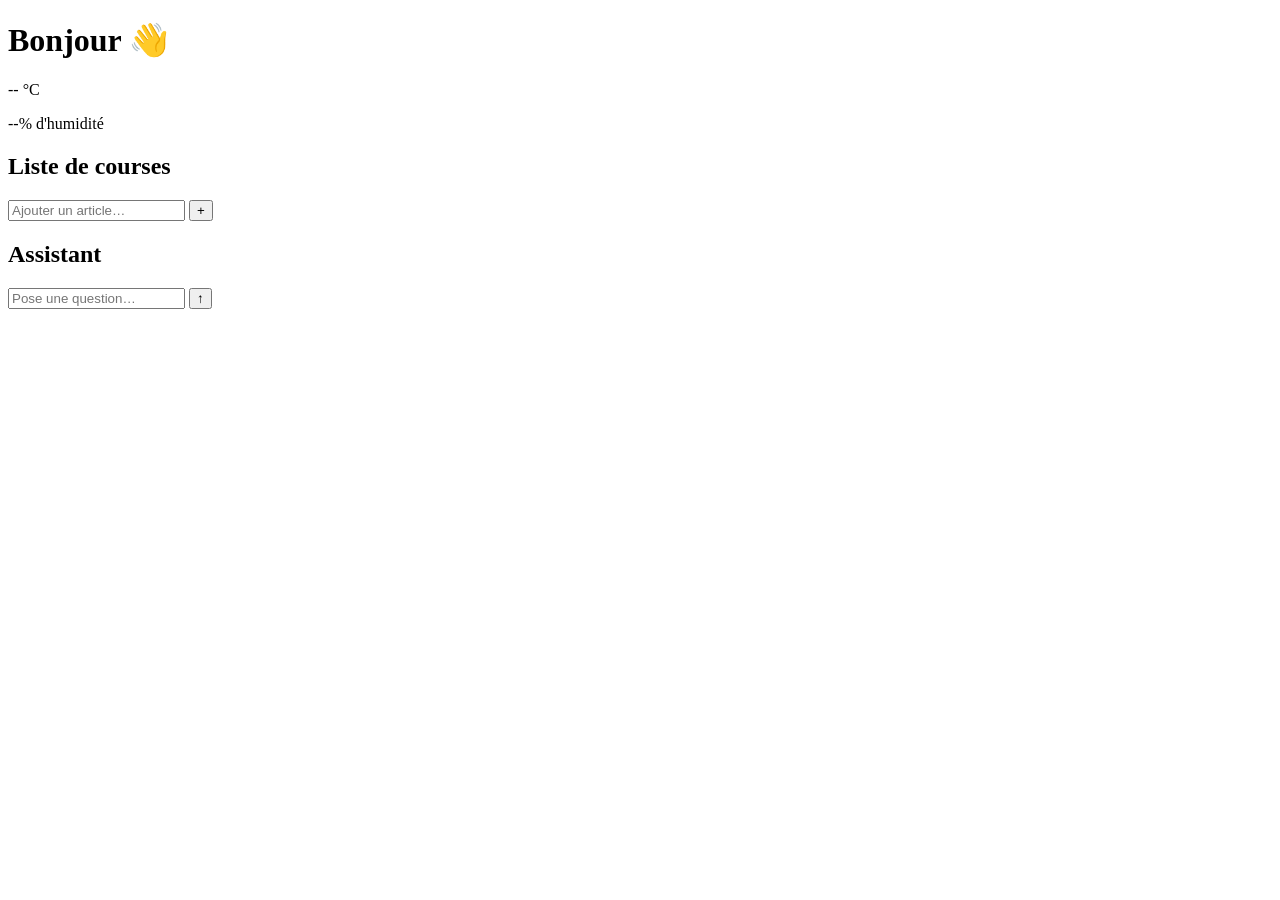
==== web/index.html @ 5cb0ec7b "Initial commit: assistant foyer (backend FastAPI + web + Mistral/Shelly)" ====
<!DOCTYPE html>
<html lang="fr">
<head>
  <meta charset="utf-8">
  <meta name="viewport" content="width=device-width, initial-scale=1, viewport-fit=cover">
  <meta name="theme-color" content="#faf7f2">
  <meta name="apple-mobile-web-app-capable" content="yes">
  <title>Foyer</title>
  <link rel="stylesheet" href="/static/style.css">
</head>
<body>
  <main class="app">
    <header class="greeting">
      <p class="date" id="date"></p>
      <h1>Bonjour&nbsp;👋</h1>
    </header>

    <section class="widgets">
      <article class="card temp-card">
        <div class="temp-main">
          <span class="temp-value" id="temp">--</span>
          <span class="temp-unit">°C</span>
        </div>
        <p class="temp-meta">
          <span id="hum">--%</span> d'humidité<span class="badge" id="temp-source"></span>
        </p>
      </article>

      <article class="card courses-card">
        <h2>Liste de courses</h2>
        <ul class="courses" id="courses"></ul>
        <form class="row-form" id="course-form">
          <input id="course-input" placeholder="Ajouter un article…" autocomplete="off">
          <button type="submit" aria-label="Ajouter">+</button>
        </form>
      </article>
    </section>

    <section class="card chat-card">
      <h2>Assistant</h2>
      <div class="chat" id="chat"></div>
      <form class="row-form" id="chat-form">
        <input id="chat-input" placeholder="Pose une question…" autocomplete="off">
        <button type="submit" aria-label="Envoyer">↑</button>
      </form>
    </section>
  </main>
  <script src="/static/app.js"></script>
</body>
</html>
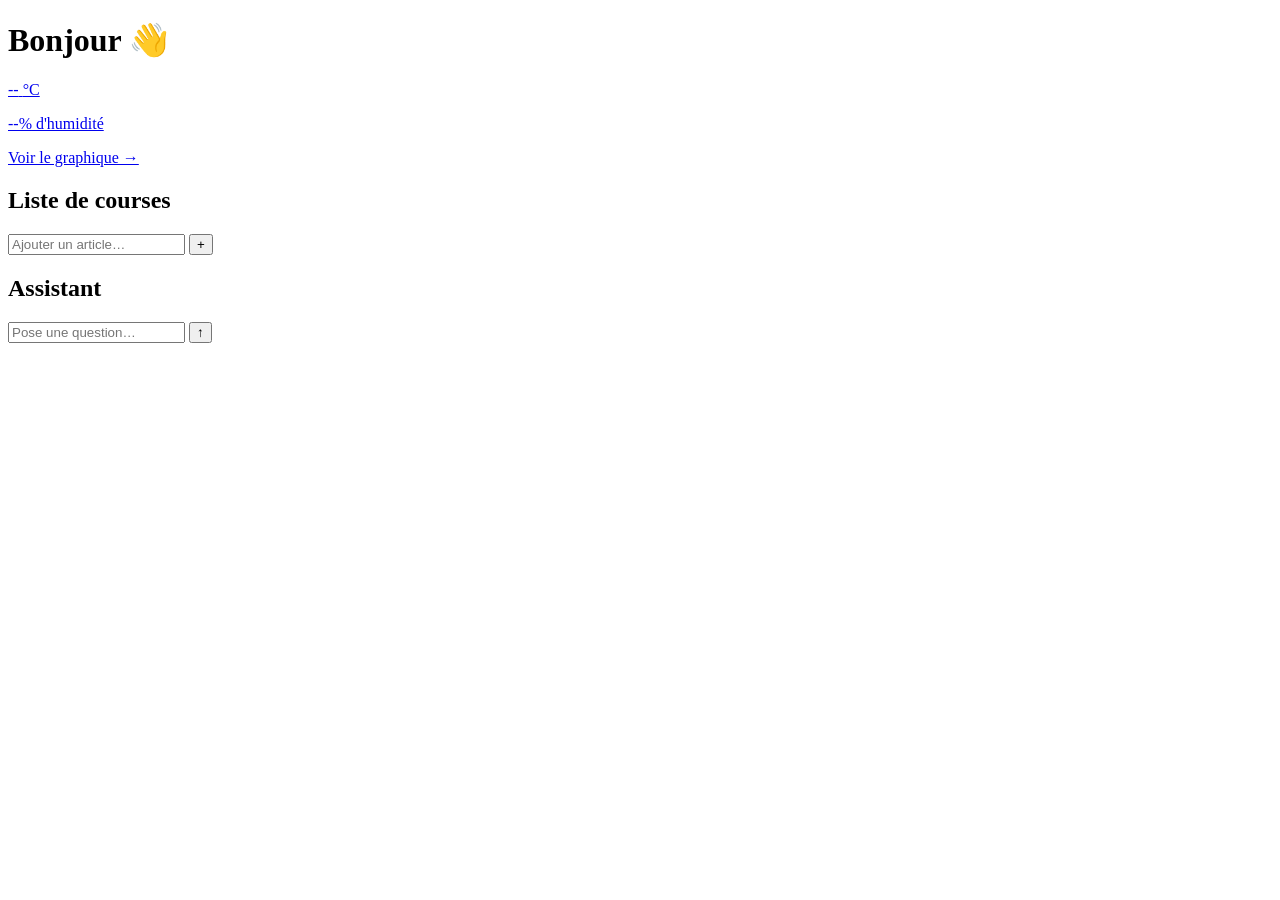
==== commit dc150f08: "Page historique: graphique température (SQLite) avec code couleur bleu/vert/jaune" ====
--- a/web/index.html
+++ b/web/index.html
@@ -16,7 +16,7 @@
     </header>
 
     <section class="widgets">
-      <article class="card temp-card">
+      <a class="card temp-card" href="/history" id="temp-link">
         <div class="temp-main">
           <span class="temp-value" id="temp">--</span>
           <span class="temp-unit">°C</span>
@@ -24,7 +24,8 @@
         <p class="temp-meta">
           <span id="hum">--%</span> d'humidité<span class="badge" id="temp-source"></span>
         </p>
-      </article>
+        <span class="temp-cta">Voir le graphique →</span>
+      </a>
 
       <article class="card courses-card">
         <h2>Liste de courses</h2>
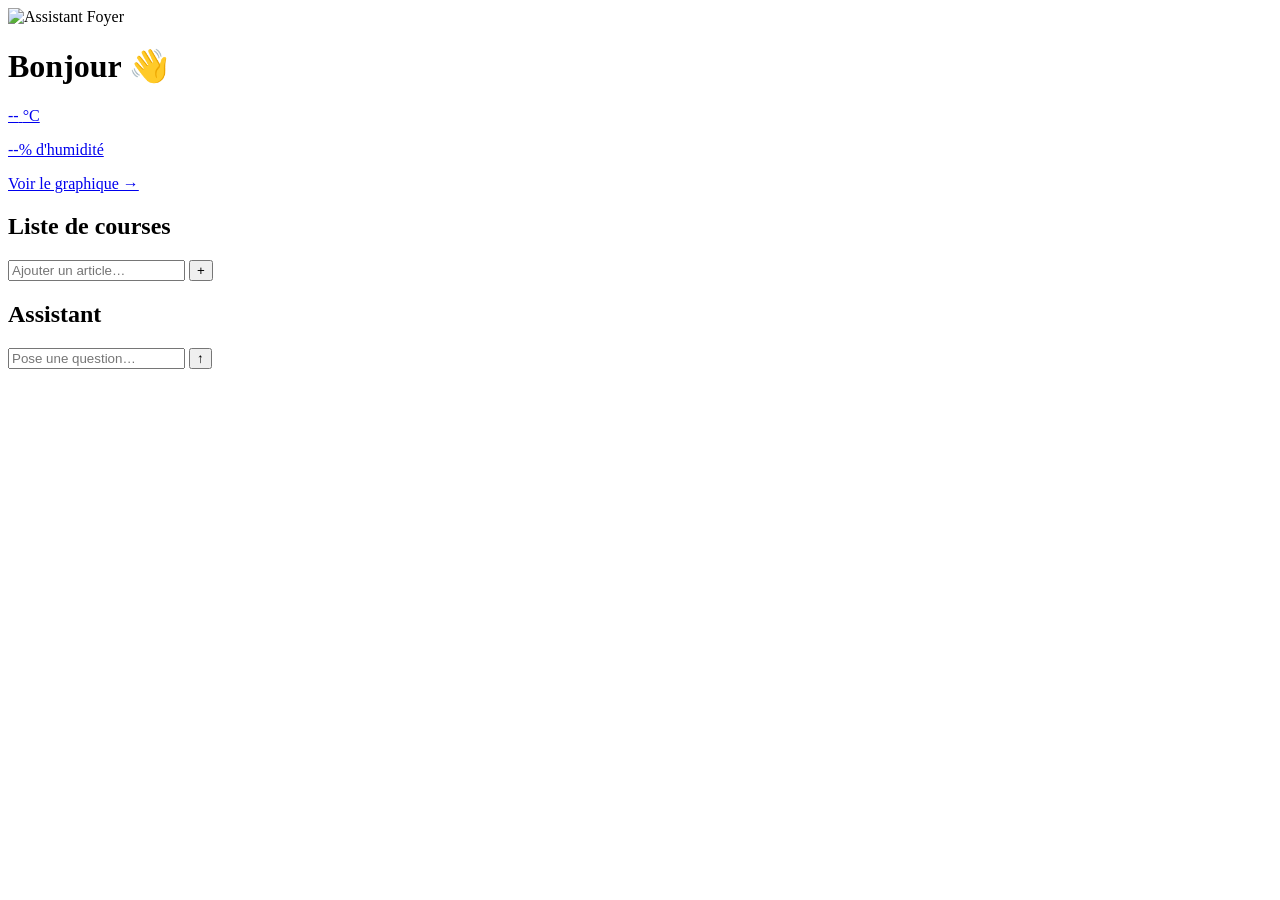
==== commit 9543bc4f: "Logo: maison en canicule (SVG) + favicon + en-tête" ====
--- a/web/index.html
+++ b/web/index.html
@@ -6,11 +6,14 @@
   <meta name="theme-color" content="#faf7f2">
   <meta name="apple-mobile-web-app-capable" content="yes">
   <title>Foyer</title>
+  <link rel="icon" href="/static/logo.svg" type="image/svg+xml">
+  <link rel="apple-touch-icon" href="/static/logo.svg">
   <link rel="stylesheet" href="/static/style.css">
 </head>
 <body>
   <main class="app">
     <header class="greeting">
+      <img class="logo" src="/static/logo.svg" alt="Assistant Foyer" width="52" height="52">
       <p class="date" id="date"></p>
       <h1>Bonjour&nbsp;👋</h1>
     </header>
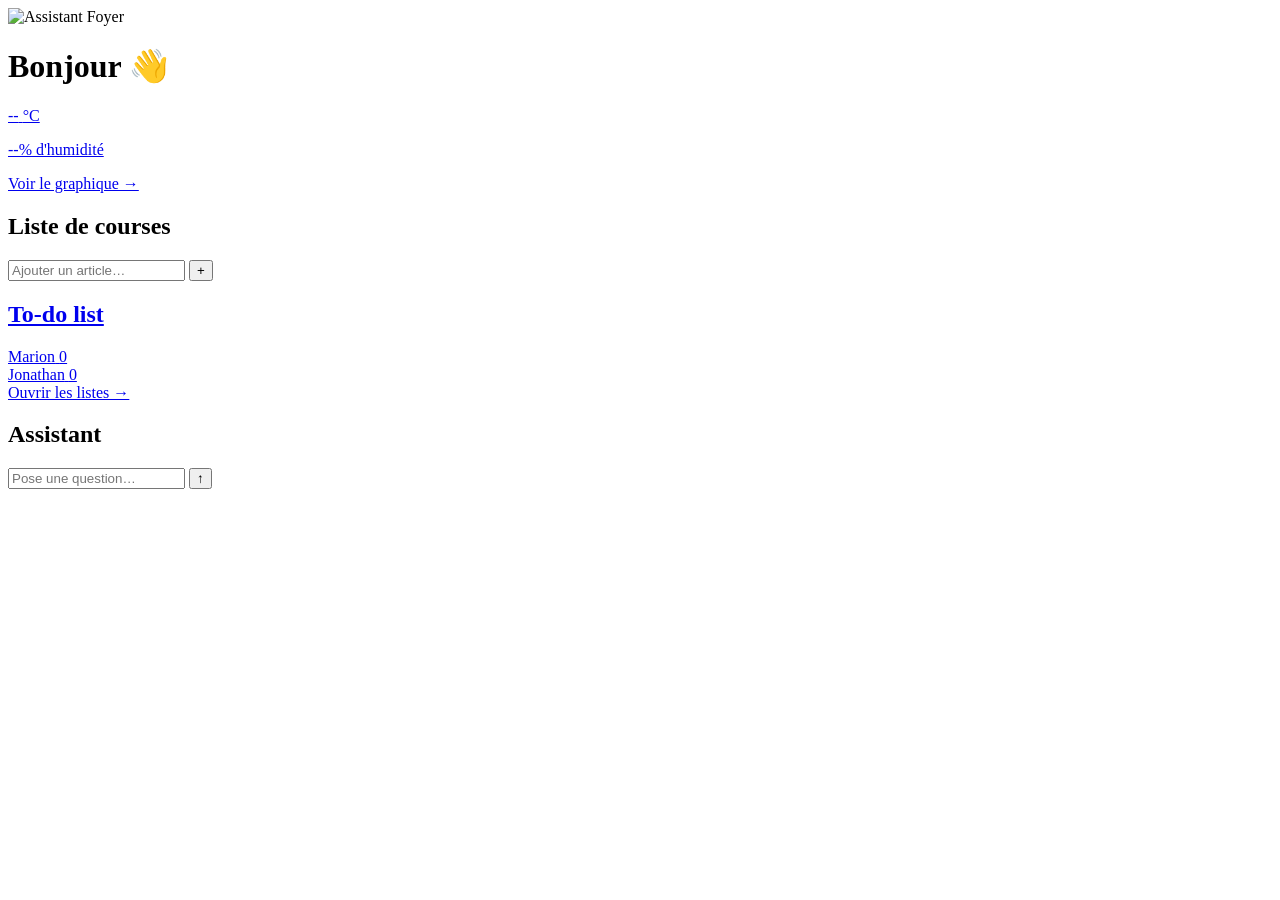
==== commit eac693db: "To-do list: espaces Marion (rose) / Jonathan (bleu), page dédiée + carte accueil" ====
--- a/web/index.html
+++ b/web/index.html
@@ -38,6 +38,21 @@
           <button type="submit" aria-label="Ajouter">+</button>
         </form>
       </article>
+
+      <a class="card todo-card" href="/todo" id="todo-link">
+        <h2>To-do list</h2>
+        <div class="todo-spaces">
+          <div class="todo-space space-marion">
+            <span class="todo-name">Marion</span>
+            <span class="todo-count" id="count-marion">0</span>
+          </div>
+          <div class="todo-space space-jonathan">
+            <span class="todo-name">Jonathan</span>
+            <span class="todo-count" id="count-jonathan">0</span>
+          </div>
+        </div>
+        <span class="temp-cta">Ouvrir les listes →</span>
+      </a>
     </section>
 
     <section class="card chat-card">
